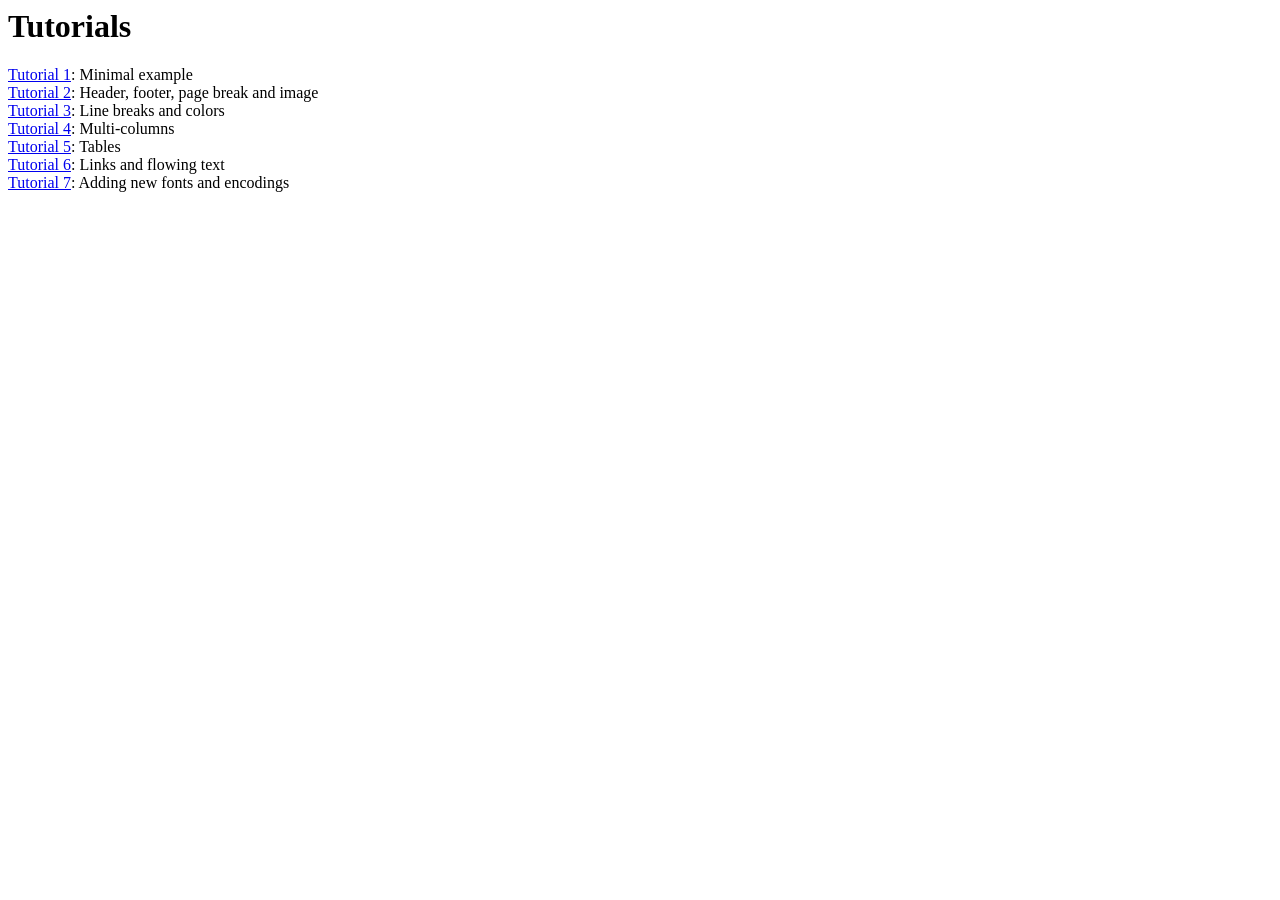
==== php-web/fpdf/tutorial/index.htm @ d70b936e "feat: add live GPS tracking backend (save_location & track endpoints)" ====
<!DOCTYPE html PUBLIC "-//W3C//DTD HTML 4.01 Transitional//EN">
<html>
<head>
<meta http-equiv="Content-Type" content="text/html; charset=UTF-8">
<title>Tutorials</title>
<link type="text/css" rel="stylesheet" href="../fpdf.css">
</head>
<body>
<h1>Tutorials</h1>
<ul style="list-style-type:none; margin-left:0; padding-left:0">
<li><a href="tuto1.htm">Tutorial 1</a>: Minimal example</li>
<li><a href="tuto2.htm">Tutorial 2</a>: Header, footer, page break and image</li>
<li><a href="tuto3.htm">Tutorial 3</a>: Line breaks and colors</li>
<li><a href="tuto4.htm">Tutorial 4</a>: Multi-columns</li>
<li><a href="tuto5.htm">Tutorial 5</a>: Tables</li>
<li><a href="tuto6.htm">Tutorial 6</a>: Links and flowing text</li>
<li><a href="tuto7.htm">Tutorial 7</a>: Adding new fonts and encodings</li>
</ul>
</body>
</html>
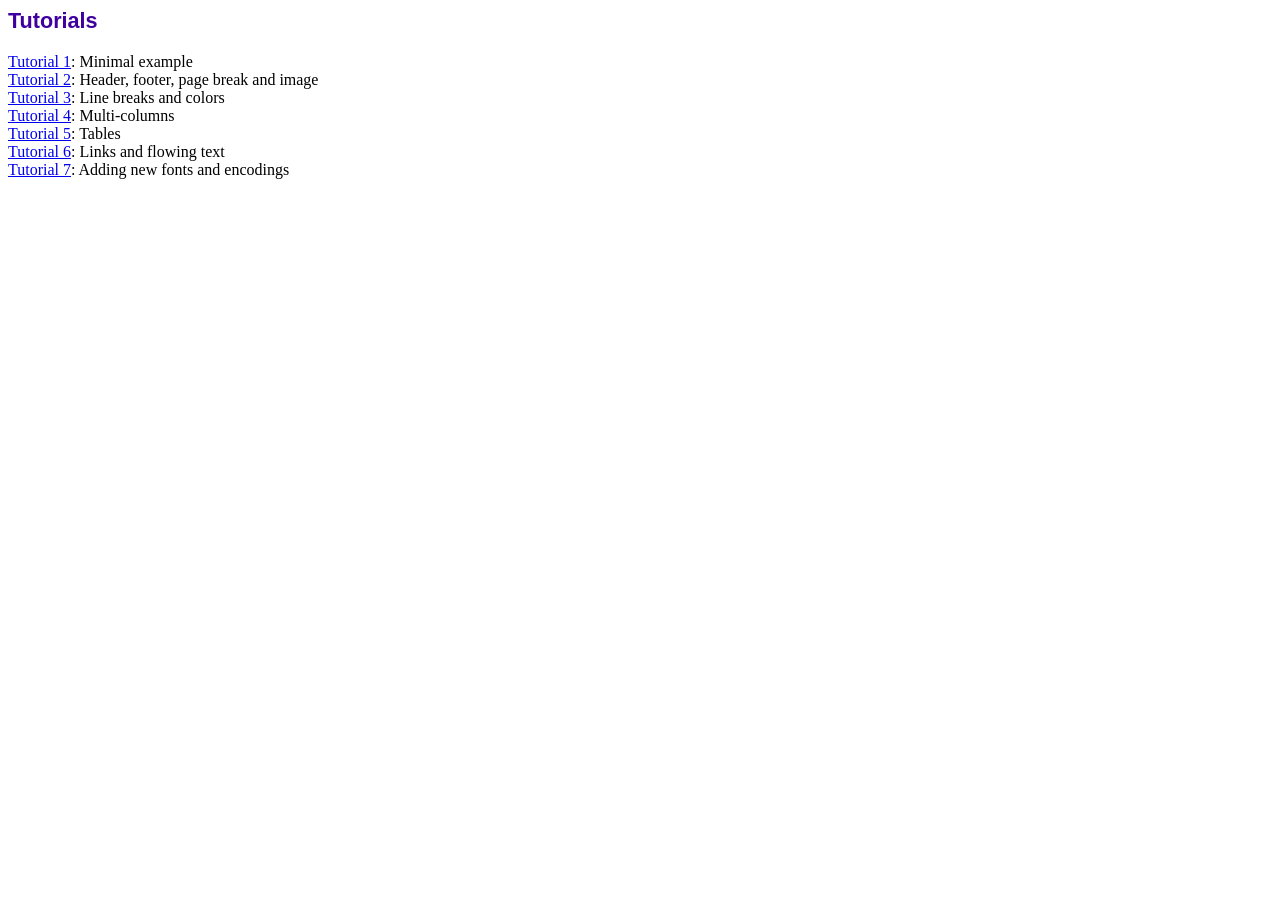
==== commit 661d772f: "feat: Synced newest local Windows code and OOP MVC architecture" ====
--- a/php-web/fpdf/tutorial/index.htm
+++ b/php-web/fpdf/tutorial/index.htm
@@ -1,20 +1,20 @@
-<!DOCTYPE html PUBLIC "-//W3C//DTD HTML 4.01 Transitional//EN">
-<html>
-<head>
-<meta http-equiv="Content-Type" content="text/html; charset=UTF-8">
-<title>Tutorials</title>
-<link type="text/css" rel="stylesheet" href="../fpdf.css">
-</head>
-<body>
-<h1>Tutorials</h1>
-<ul style="list-style-type:none; margin-left:0; padding-left:0">
-<li><a href="tuto1.htm">Tutorial 1</a>: Minimal example</li>
-<li><a href="tuto2.htm">Tutorial 2</a>: Header, footer, page break and image</li>
-<li><a href="tuto3.htm">Tutorial 3</a>: Line breaks and colors</li>
-<li><a href="tuto4.htm">Tutorial 4</a>: Multi-columns</li>
-<li><a href="tuto5.htm">Tutorial 5</a>: Tables</li>
-<li><a href="tuto6.htm">Tutorial 6</a>: Links and flowing text</li>
-<li><a href="tuto7.htm">Tutorial 7</a>: Adding new fonts and encodings</li>
-</ul>
-</body>
-</html>
+<!DOCTYPE html PUBLIC "-//W3C//DTD HTML 4.01 Transitional//EN">
+<html>
+<head>
+<meta http-equiv="Content-Type" content="text/html; charset=UTF-8">
+<title>Tutorials</title>
+<link type="text/css" rel="stylesheet" href="../fpdf.css">
+</head>
+<body>
+<h1>Tutorials</h1>
+<ul style="list-style-type:none; margin-left:0; padding-left:0">
+<li><a href="tuto1.htm">Tutorial 1</a>: Minimal example</li>
+<li><a href="tuto2.htm">Tutorial 2</a>: Header, footer, page break and image</li>
+<li><a href="tuto3.htm">Tutorial 3</a>: Line breaks and colors</li>
+<li><a href="tuto4.htm">Tutorial 4</a>: Multi-columns</li>
+<li><a href="tuto5.htm">Tutorial 5</a>: Tables</li>
+<li><a href="tuto6.htm">Tutorial 6</a>: Links and flowing text</li>
+<li><a href="tuto7.htm">Tutorial 7</a>: Adding new fonts and encodings</li>
+</ul>
+</body>
+</html>
--- a/php-web/fpdf/fpdf.css
+++ b/php-web/fpdf/fpdf.css
@@ -0,0 +1,21 @@
+body {font-family:"Times New Roman",serif}
+h1 {font:bold 135% Arial,sans-serif; color:#4000A0; margin-bottom:0.9em}
+h2 {font:bold 95% Arial,sans-serif; color:#900000; margin-top:1.5em; margin-bottom:1em}
+dl.param dt {text-decoration:underline}
+dl.param dd {margin-top:1em; margin-bottom:1em}
+dl.param ul {margin-top:1em; margin-bottom:1em}
+tt, code, kbd {font-family:"Courier New",Courier,monospace; font-size:82%}
+div.source {margin-top:1.4em; margin-bottom:1.3em}
+div.source pre {display:table; border:1px solid #24246A; width:100%; margin:0em; font-family:inherit; font-size:100%}
+div.source code {display:block; border:1px solid #C5C5EC; background-color:#F0F5FF; padding:6px; color:#000000}
+div.doc-source {margin-top:1.4em; margin-bottom:1.3em}
+div.doc-source pre {display:table; width:100%; margin:0em; font-family:inherit; font-size:100%}
+div.doc-source code {display:block; background-color:#E0E0E0; padding:4px}
+.kw {color:#000080; font-weight:bold}
+.str {color:#CC0000}
+.cmt {color:#008000}
+p.demo {text-align:center; margin-top:-0.9em}
+a.demo {text-decoration:none; font-weight:bold; color:#0000CC}
+a.demo:link {text-decoration:none; font-weight:bold; color:#0000CC}
+a.demo:hover {text-decoration:none; font-weight:bold; color:#0000FF}
+a.demo:active {text-decoration:none; font-weight:bold; color:#0000FF}
